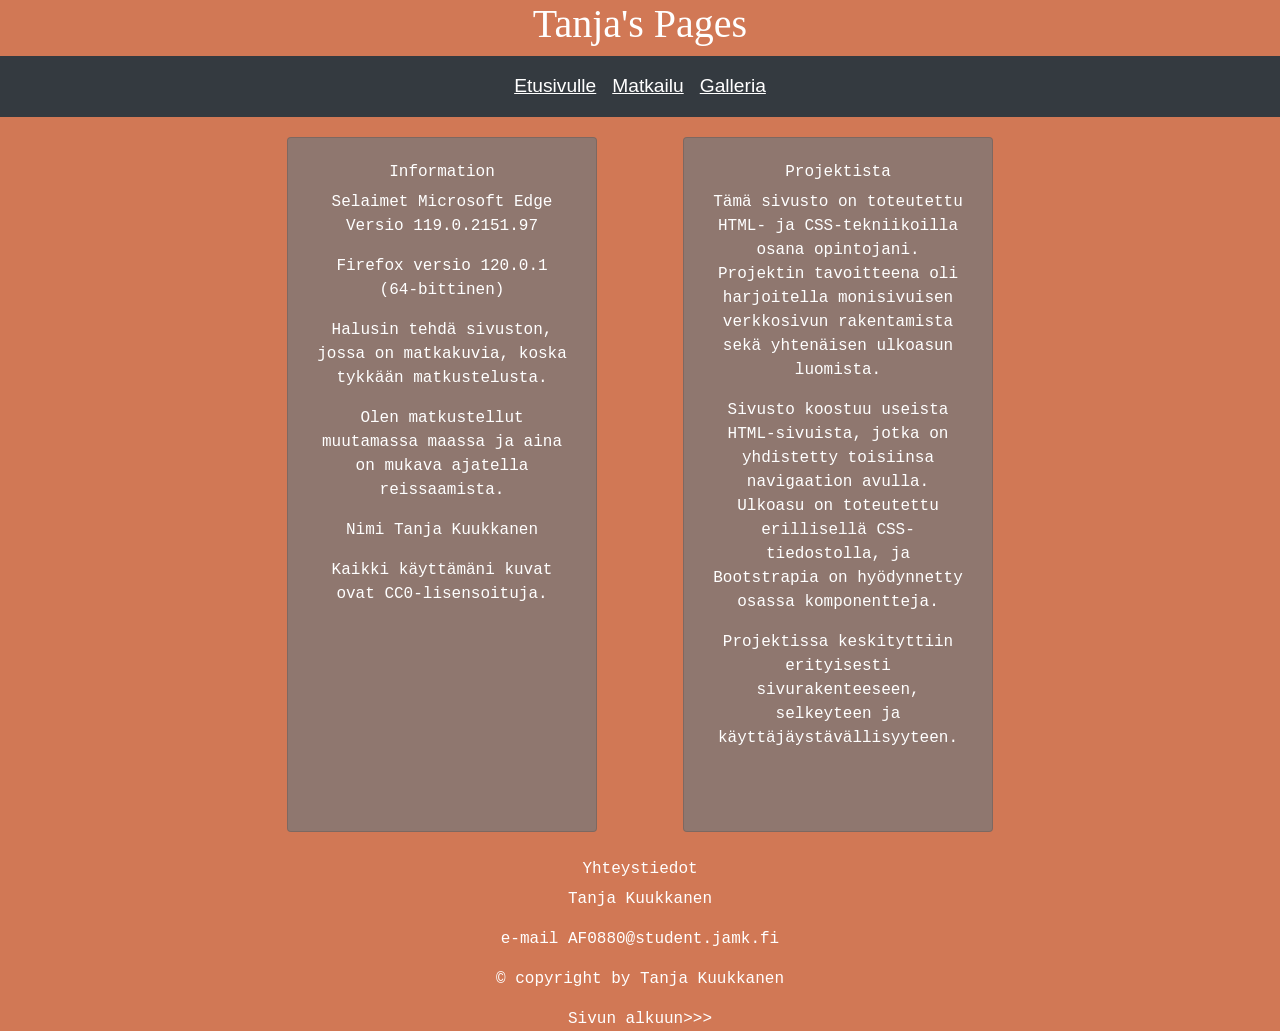
==== page4.html @ 65ed5bd6 "initial commit" ====
<!DOCTYPE html>
<html lang="en">

<head>
  <meta charset="utf-8">
  <meta name="viewport" content="width=device-width, initial-scale=1">
  <title>Tanja's Pages</title>
  <link rel="stylesheet" href="https://cdn.jsdelivr.net/npm/bootstrap@4.5.3/dist/css/bootstrap.min.css"
    integrity="sha384-TX8t27EcRE3e/ihU7zmQxVncDAy5uIKz4rEkgIXeMed4M0jlfIDPvg6uqKI2xXr2" crossorigin="anonymous">
  <link rel="stylesheet" href="style.css">
</head>



<body>
  <header>
    <div id="logo"></div>
    <h1>Tanja's Pages</h1>
  </header>
  <nav class="navbar navbar-expand-md bg-dark justify-content-center">
    <ul class="navbar-nav">
      <li class="nav-item">
        <a class="nav-link" href="index.html">Etusivulle</a>
      </li>
      <li class="nav-item">
        <a class="nav-link" href="page2.html">Matkailu</a>
      </li>
      <li class="nav-item">
        <a class="nav-link" href="page3.html">Galleria</a>
      </li>
    </ul>
  </nav>

  <div class="container">
    <div class="row justify-content-center align-items-stretch mb-5">

      <div class="col-md-4 mx-2 d-flex">
        <div class="card h-100 w-100">
          <div class="card-body">
            <h6>Information</h6>

            <p>Selaimet Microsoft Edge Versio 119.0.2151.97</p>
            <p>Firefox versio 120.0.1 (64-bittinen)</p>
            <p>Halusin tehdä sivuston, jossa on matkakuvia, koska tykkään matkustelusta.</p>
            <p>Olen matkustellut muutamassa maassa ja aina on mukava ajatella reissaamista.</p>
            <p>Nimi Tanja Kuukkanen</p>
            <p>Kaikki käyttämäni kuvat ovat CC0-lisensoituja.</p>
          </div>
        </div>
      </div>

      <div class="col-md-4 mx-2 d-flex">
        <div class="card h-100 w-100">
          <div class="card-body">
            <h6>Projektista</h6>

            <p>
              Tämä sivusto on toteutettu HTML- ja CSS-tekniikoilla osana opintojani.
              Projektin tavoitteena oli harjoitella monisivuisen verkkosivun rakentamista
              sekä yhtenäisen ulkoasun luomista.
            </p>

            <p>
              Sivusto koostuu useista HTML-sivuista, jotka on yhdistetty toisiinsa navigaation avulla.
              Ulkoasu on toteutettu erillisellä CSS-tiedostolla, ja Bootstrapia on hyödynnetty
              osassa komponentteja.
            </p>

            <p>
              Projektissa keskityttiin erityisesti sivurakenteeseen, selkeyteen ja
              käyttäjäystävällisyyteen.
            </p>
          </div>
        </div>
      </div>

    </div>
  </div>
  <footer>

    <h6>Yhteystiedot</h6>
    <p>Tanja Kuukkanen</p>
    <p>e-mail AF0880@student.jamk.fi</p>
    <p>© copyright by Tanja Kuukkanen</p>
    <a href="page4.html">Sivun alkuun&gt;&gt;&gt;</a>
  </footer>
</body>


</html>
---- style.css ----
body {
  background-color: rgb(209, 120, 85);
}
.welcome {
  background-image: url('./images/Meri.jpg');
  background-size: cover;
  font-family: monospace;
  text-shadow: 1px 0 10px #777;
}
header {
  font-size: large;
  color: white;
  font-family: serif;
  text-align: center;
}

ul {
  list-style-type: none;
  margin: 0;
  padding: 0;
  overflow: hidden;
}

li a {
  display: block;
  color: white;
  text-align: center;
  text-decoration: underline;
  font-size: larger;
}
a {
  color: white;
}
a:hover {
  color: darkslategray;
}
footer {
  color: rgb(255, 255, 255);
  margin: auto;
  text-align: center;
  position: static;
  font-family: monospace;
}
div {
  border-color: whitesmoke;
  text-align: center;
  color: white;
}
.ex1 {
  font-family: monospace;
  text-align: center;
  padding-top: 100px;
  padding-left: 20px;
}

#picture {
  padding-top: 20px;
}

div.gallery {
  border-style: inset;
  border-color: white;
}

div.gallery:hover {
  border: 1px solid #777;
  color: darkslategray;
}

div.gallery img {
  width: 30%;
  height: auto;
}

div.desc {
  padding: 15px;
  text-align: center;
  width: 30%;
  margin: auto;
  border-style: inset;
  font-family: monospace;
}

.card {
  font-family: monospace;
  padding: 5px;
  margin: 20px;
  width: 20rem;
  background-color: rgb(143, 119, 111);
}

@media only screen and (max-width: 500px) {
  body {
    /* For mobile phones: */
    width: 100%;
  }
}
.responsive {
  max-width: fit-content;
}
@media only screen and (max-width: 700px) {
  /* For tablets: */
  .col-s-2 {
    width: 16.66%;
  }
}
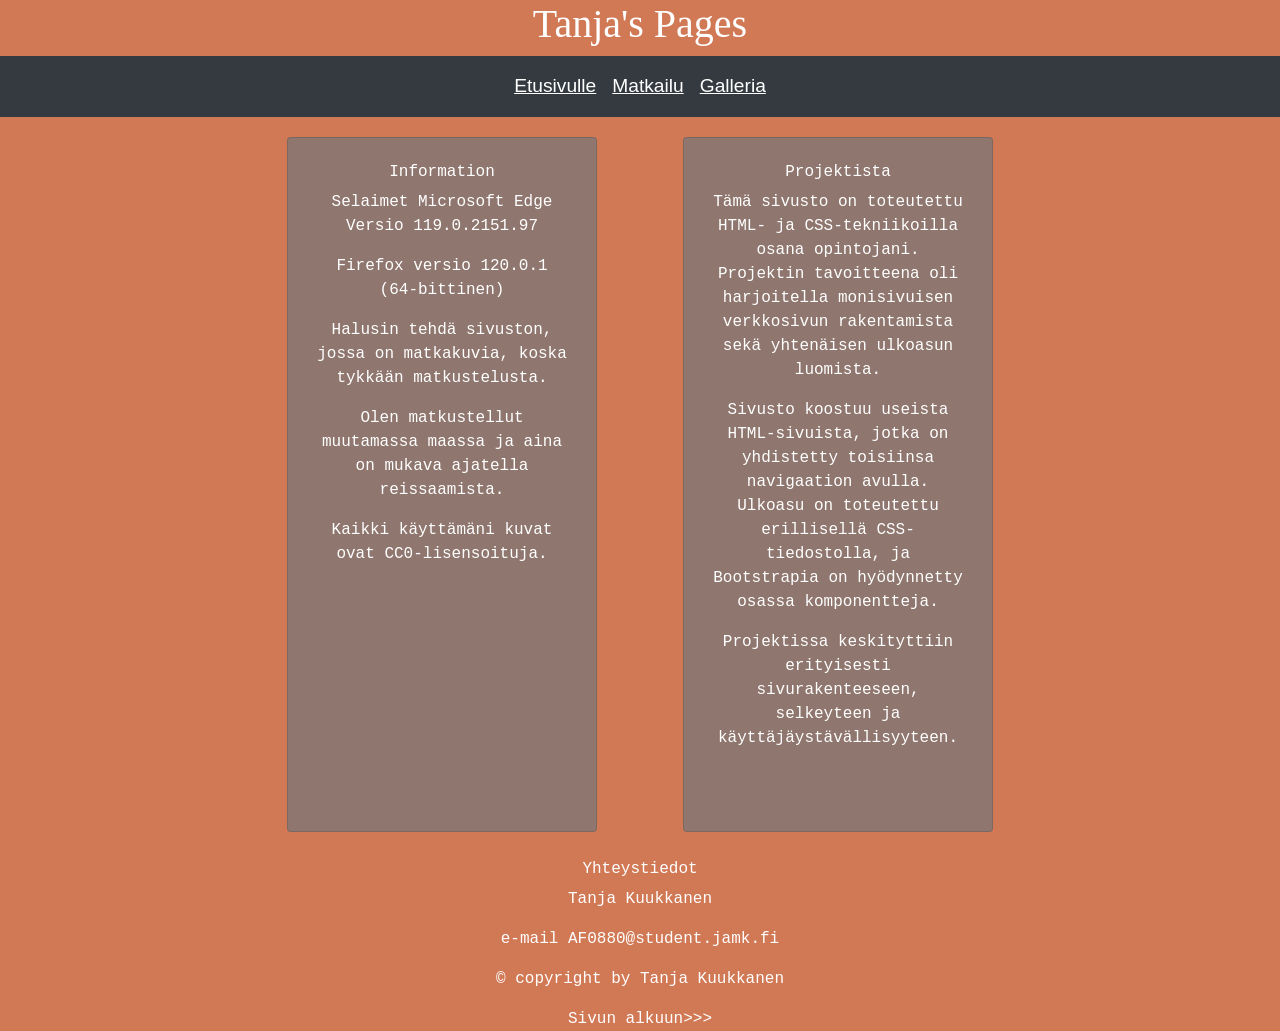
==== commit d8f323b8: "Remove nameline from page4.html" ====
--- a/page4.html
+++ b/page4.html
@@ -43,7 +43,6 @@
             <p>Firefox versio 120.0.1 (64-bittinen)</p>
             <p>Halusin tehdä sivuston, jossa on matkakuvia, koska tykkään matkustelusta.</p>
             <p>Olen matkustellut muutamassa maassa ja aina on mukava ajatella reissaamista.</p>
-            <p>Nimi Tanja Kuukkanen</p>
             <p>Kaikki käyttämäni kuvat ovat CC0-lisensoituja.</p>
           </div>
         </div>
@@ -87,4 +86,4 @@
 </body>
 
 
-</html>+</html>
